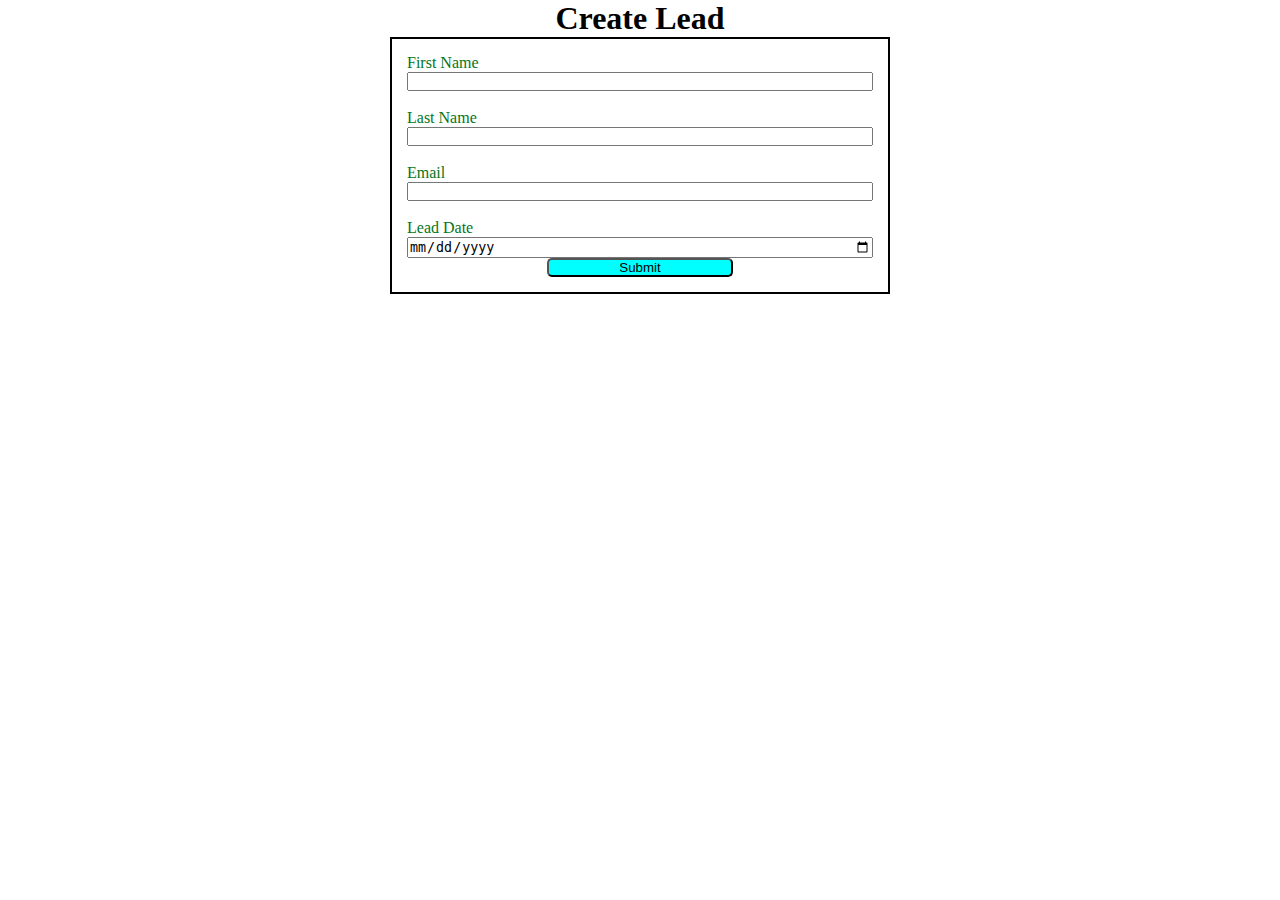
==== index.html @ 4de5d3a9 "first commit" ====
<!DOCTYPE html>
<html lang="en">
<head>
    <meta charset="UTF-8">
    <meta name="viewport" content="width=device-width, initial-scale=1.0">
    <title>Web-To-Lead-Form</title>
    <link rel="stylesheet" href="style.css">
    <script src="script.js"></script>
</head>
<body>

    <h1>Create Lead</h1>
    <form action="https://webto.salesforce.com/servlet/servlet.WebToLead?encoding=UTF-8&orgId=00D5h000008ruGp"
        method="POST" onsubmit="before_submit()">

        <input type=hidden name="oid" value="00D5h000008ruGp">
        <input type=hidden name="retURL" value="https://en.wikipedia.org/wiki/Salesforce">
        <input type=hidden name="Lead_Date__c" class="outputdate" />
        <label for="first_name">First Name</label><input id="first_name" maxlength="40" name="first_name" size="20"
            type="text" required="true" /><br>

        <label for="last_name">Last Name</label><input id="last_name" maxlength="80" name="last_name" size="20"
            type="text" required="true" /><br>

        <label for="email">Email</label><input id="email" maxlength="80" name="email" size="20" type="text"
            required="true" /><br>

        <label for="lead_date">Lead Date</label>
        <input type="date" required="true" class="inputdate" />

        <!-- Lead Date:<span class="dateInput dateOnlyInput"><input id="00NJ2000000O366"
            name="00NJ2000000O366" size="12" type="text" /></span><br> -->

        <input type="submit" name="submit" class="submit">

    </form>
</body>
</html>
---- style.css ----
* {
  padding: 0;
  margin: 0;
  box-sizing: border-box;
}

h1 {
  text-align: center;
}

input,
label {
  display: block;
}
label {
  color: rgb(4, 118, 25);
}
input {
  width: 100%;
}
.submit {
  width: 40%;
  margin: auto;
  border-radius: 5px;
  background-color: aqua;
}
form {
  min-width: 300px;
  max-width: 500px;
  margin: auto;
  border: 2px solid black;
  padding: 15px;
}
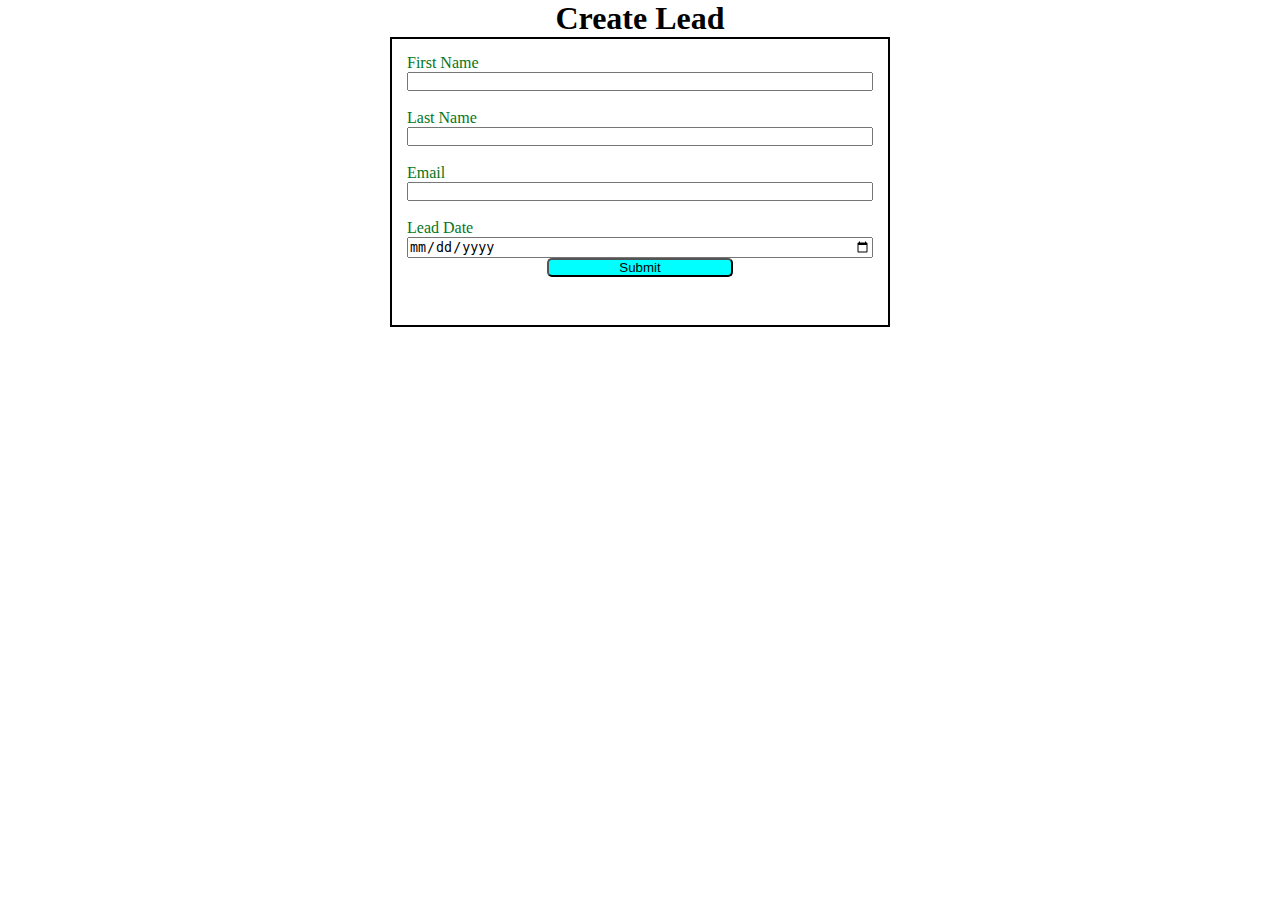
==== commit 9ee3ca98: "Re-captcha Added" ====
--- a/index.html
+++ b/index.html
@@ -5,6 +5,7 @@
     <meta name="viewport" content="width=device-width, initial-scale=1.0">
     <title>Web-To-Lead-Form</title>
     <link rel="stylesheet" href="style.css">
+    <script src="https://www.google.com/recaptcha/api.js"></script>
     <script src="script.js"></script>
 </head>
 <body>
@@ -13,8 +14,10 @@
     <form action="https://webto.salesforce.com/servlet/servlet.WebToLead?encoding=UTF-8&orgId=00D5h000008ruGp"
         method="POST" onsubmit="before_submit()">
 
+        <input type=hidden name='captcha_settings'
+            value='{"keyname":"webtoleadform","fallback":"true","orgId":"00D5h000008ruGp","ts":""}'>
         <input type=hidden name="oid" value="00D5h000008ruGp">
-        <input type=hidden name="retURL" value="https://en.wikipedia.org/wiki/Salesforce">
+        <input type=hidden name="retURL" value="https://sumitbinzade.github.io/Web-To-Lead-Form-Test/thanks.html">
         <input type=hidden name="Lead_Date__c" class="outputdate" />
         <label for="first_name">First Name</label><input id="first_name" maxlength="40" name="first_name" size="20"
             type="text" required="true" /><br>
@@ -32,6 +35,7 @@
             name="00NJ2000000O366" size="12" type="text" /></span><br> -->
 
         <input type="submit" name="submit" class="submit">
+        <div class="g-recaptcha" data-sitekey="6Lf1hP8pAAAAABXU0Caqs39pRNdUYMozrNvJmNW8"></div><br>
 
     </form>
 </body>
--- a/style.css
+++ b/style.css
@@ -31,3 +31,8 @@
   border: 2px solid black;
   padding: 15px;
 }
+.g-recaptcha {
+  margin-top: 15px;
+  display: flex;
+  justify-content: center;
+}
